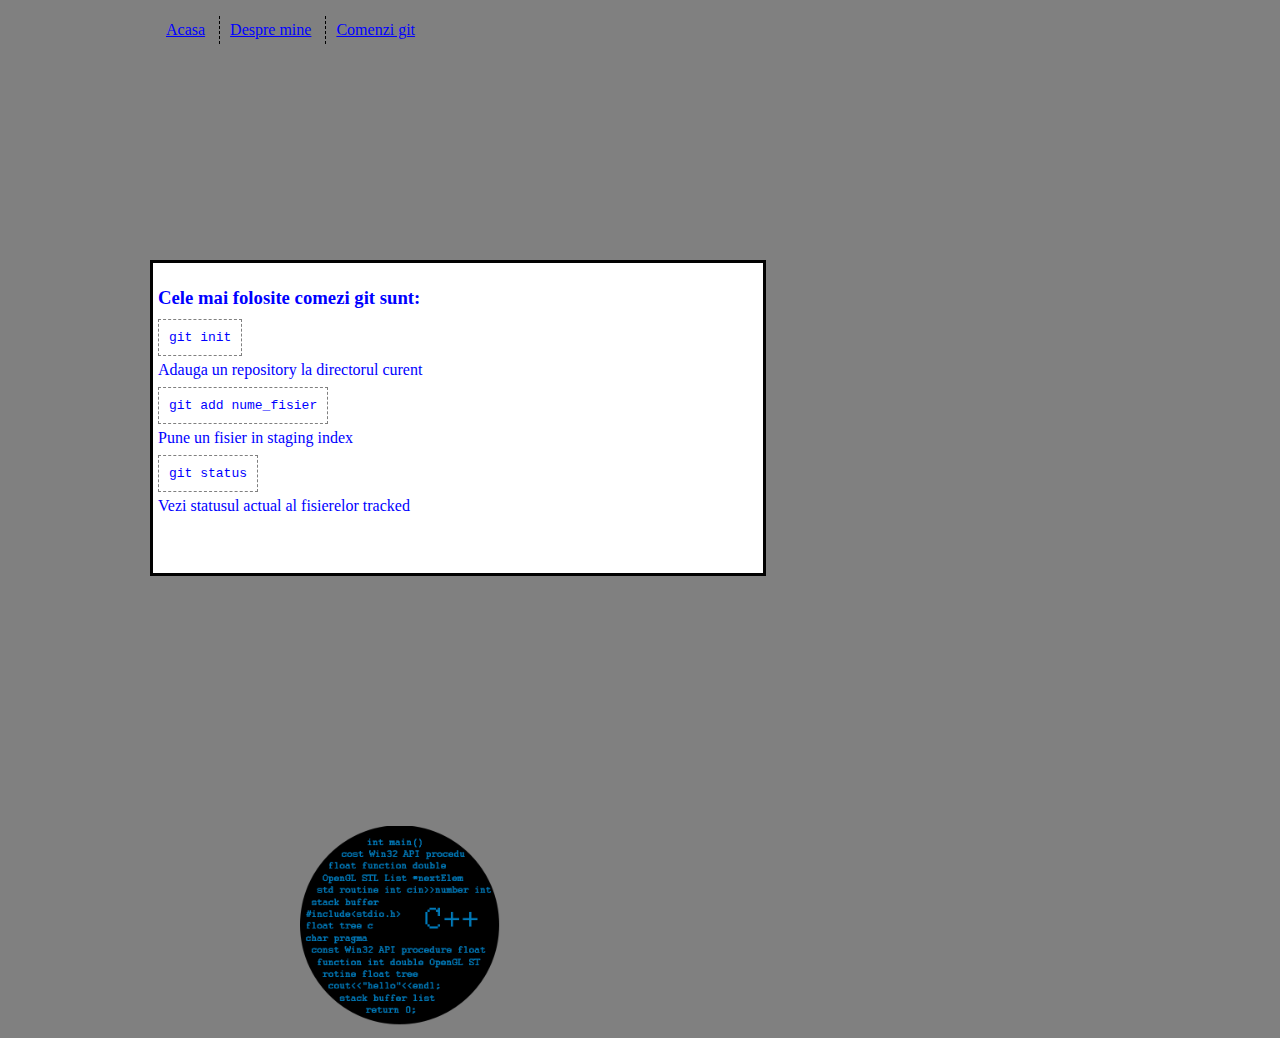
==== comenzigit.html @ 72b424a2 "modificari + adaugat comenzigit.html" ====
<!DOCTYPE html>
<html>
<head>
<meta charset="UTF-8">
<title>Document de test pentru git</title>
<link rel="stylesheet" type="text/css" href="mystyle.css">
</head>

<body>
<ul style="list-style-type:disc">
  <li class="first"><a href="index.html">Acasa</a></li>
  <li><a href="despremine.html">Despre mine</a></li>
  <li><a href="comenzigit.html">Comenzi git</a></li>
</ul>
<div id="main">

<h3>Cele mai folosite comezi git sunt:</h3>
<code>git init</code> <p>Adauga un repository la directorul curent</p>
<code>git add nume_fisier</code> <p>Pune un fisier in staging index</p>
<code>git status</code> <p>Vezi statusul actual al fisierelor tracked</p>
</div>
<div id="secondary">
<img src="img/Logo C++.png">
</div>
<div style="clear:both;"></div>
</body>

</html>
---- mystyle.css ----
*{
color : blue !important;
}

ul li{
display:inline-block;
/*
margin-left:10px;
margin-right: 10px;
*/
padding: 5px;
padding-left: 10px;
padding-right: 10px;
border-left : 1px #010101 dashed;

}
ul li.first{
border-left: none;
}
ul{
margin-left: 16px;
}
ul li:hover{
background-color: #a33a3a;
cursor: pointer;
}
body{
width:1300;
overflow: auto;
margin-left: 100px;
margin-right: 100px;
background-color : grey;
}
#main{
margin-top: 200px;
margin-left: 50px;
padding: 5px;
width:600px;
height: 300px;
border: 3px solid #010101;
color: red !important;
overflow: scroll;
float:left;
background-color : white
}
#main strong{
color: black !important;
}
#secondary{
width:400px;
margin-top: 200px;
margin-left: 200px;
display: block;
float: left;
}
#secondary img{
width: 200px;
height: 200px;
margin-top:50px;
}
code{
padding: 10px;
border: 1px dashed grey;
}
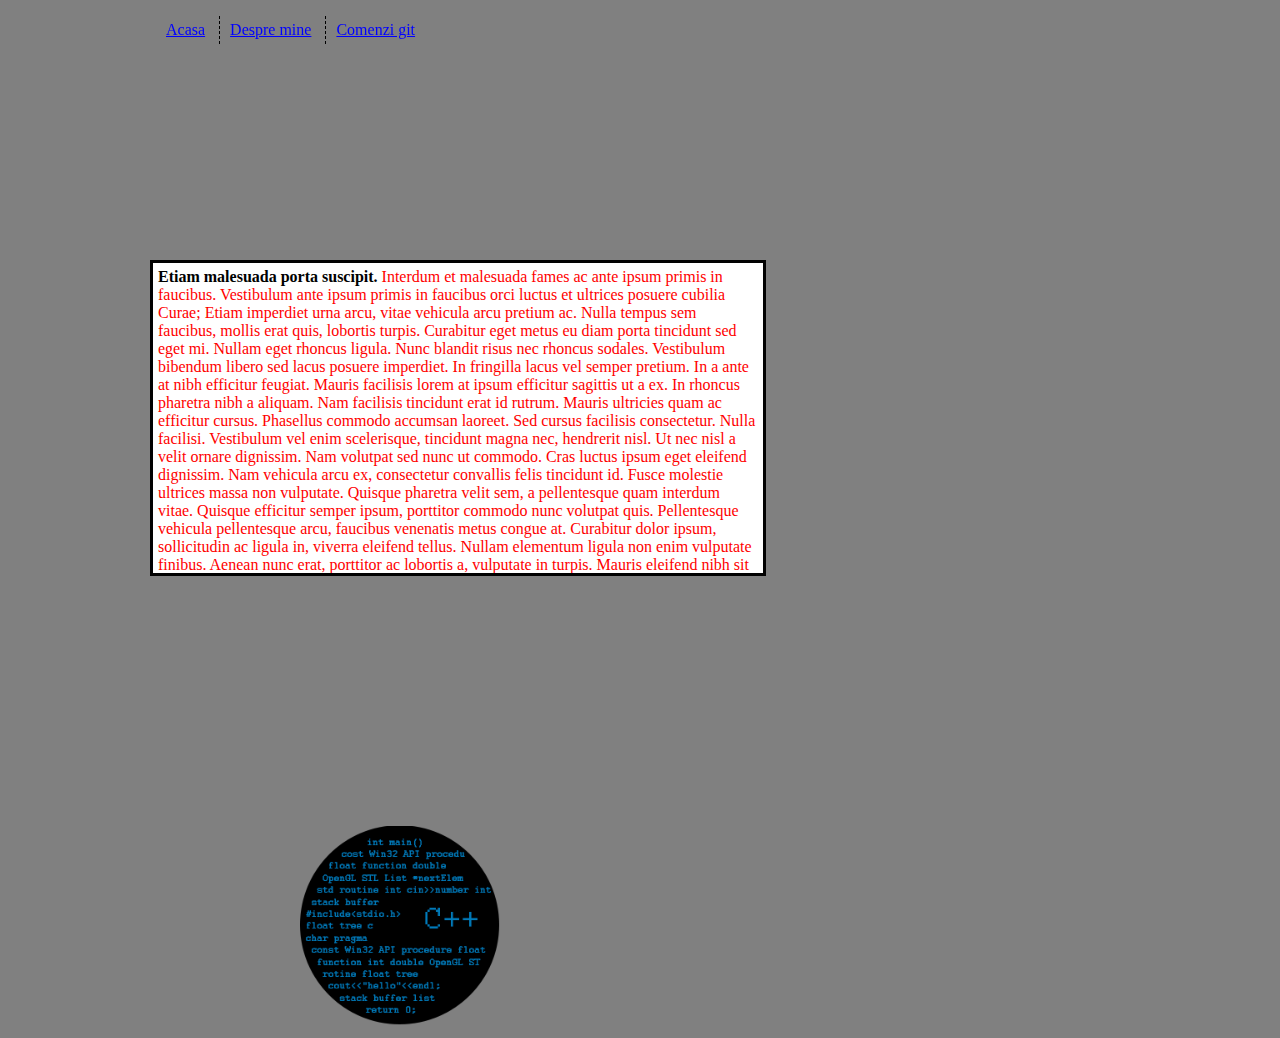
==== commit 82e35cee: "adaugat link-uri la pagini .html" ====
--- a/comenzigit.html
+++ b/comenzigit.html
@@ -8,16 +8,16 @@
 
 <body>
 <ul style="list-style-type:disc">
-  <li class="first"><a href="index.html">Acasa</a></li>
+ <li class="first"><a href="index.html">Acasa</a></li>
   <li><a href="despremine.html">Despre mine</a></li>
   <li><a href="comenzigit.html">Comenzi git</a></li>
 </ul>
 <div id="main">
+<strong>Etiam malesuada porta suscipit. </strong>Interdum et malesuada fames ac ante ipsum primis in faucibus. Vestibulum ante ipsum primis in faucibus orci luctus et ultrices posuere cubilia Curae; Etiam imperdiet urna arcu, vitae vehicula arcu pretium ac. Nulla tempus sem faucibus, mollis erat quis, lobortis turpis. Curabitur eget metus eu diam porta tincidunt sed eget mi. Nullam eget rhoncus ligula. Nunc blandit risus nec rhoncus sodales. Vestibulum bibendum libero sed lacus posuere imperdiet. In fringilla lacus vel semper pretium. In a ante at nibh efficitur feugiat. Mauris facilisis lorem at ipsum efficitur sagittis ut a ex. In rhoncus pharetra nibh a aliquam. Nam facilisis tincidunt erat id rutrum.
 
-<h3>Cele mai folosite comezi git sunt:</h3>
-<code>git init</code> <p>Adauga un repository la directorul curent</p>
-<code>git add nume_fisier</code> <p>Pune un fisier in staging index</p>
-<code>git status</code> <p>Vezi statusul actual al fisierelor tracked</p>
+Mauris ultricies quam ac efficitur cursus. Phasellus commodo accumsan laoreet. Sed cursus facilisis consectetur. Nulla facilisi. Vestibulum vel enim scelerisque, tincidunt magna nec, hendrerit nisl. Ut nec nisl a velit ornare dignissim. Nam volutpat sed nunc ut commodo.
+
+Cras luctus ipsum eget eleifend dignissim. Nam vehicula arcu ex, consectetur convallis felis tincidunt id. Fusce molestie ultrices massa non vulputate. Quisque pharetra velit sem, a pellentesque quam interdum vitae. Quisque efficitur semper ipsum, porttitor commodo nunc volutpat quis. Pellentesque vehicula pellentesque arcu, faucibus venenatis metus congue at. Curabitur dolor ipsum, sollicitudin ac ligula in, viverra eleifend tellus. Nullam elementum ligula non enim vulputate finibus. Aenean nunc erat, porttitor ac lobortis a, vulputate in turpis. Mauris eleifend nibh sit amet turpis tempor, eu venenatis justo finibus. Pellentesque habitant morbi tristique senectus et netus et malesuada fames ac turpis egestas. Fusce non fermentum nunc, sed scelerisque mi. Phasellus porttitor imperdiet odio, eu molestie diam congue eu. Etiam eu velit sapien.
 </div>
 <div id="secondary">
 <img src="img/Logo C++.png">
